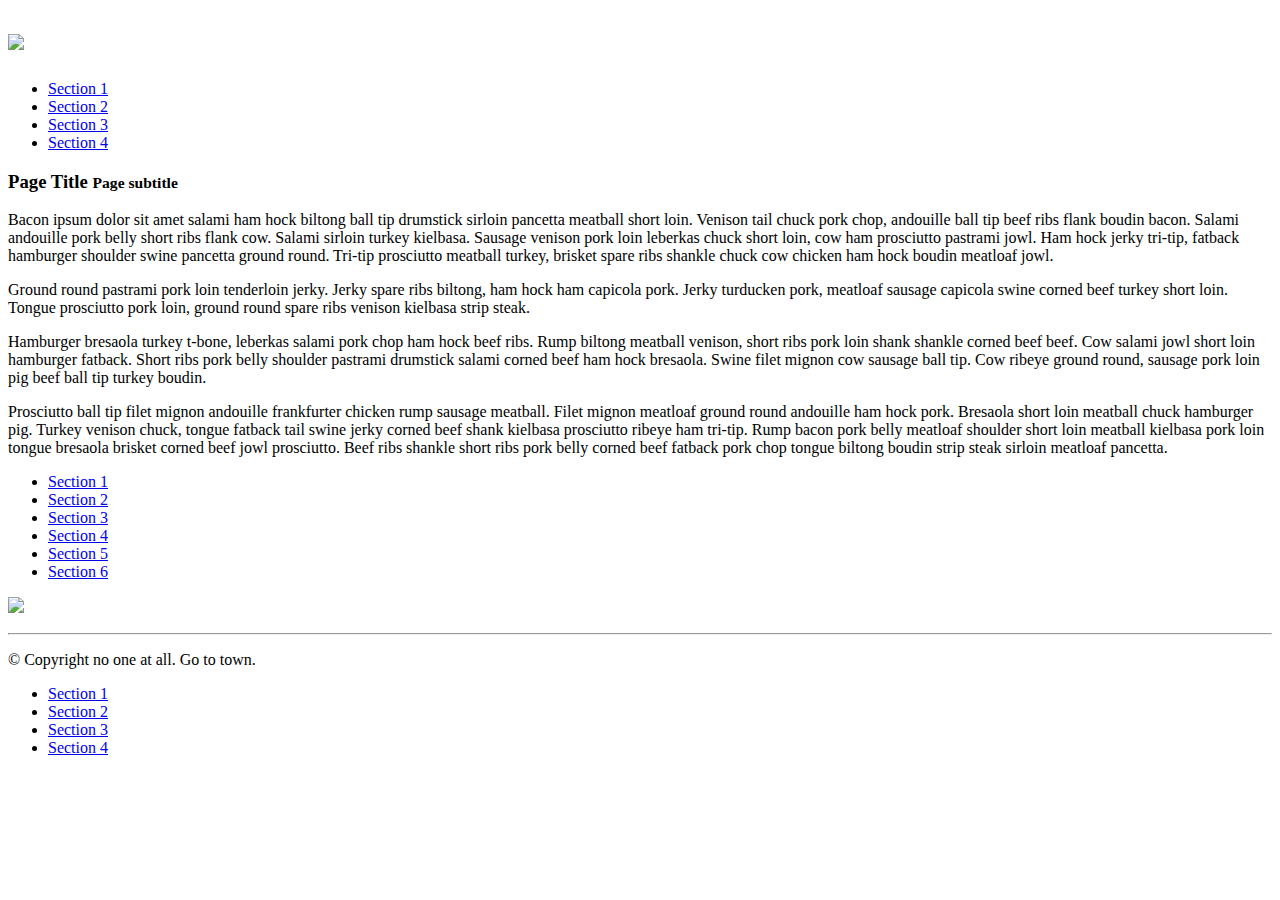
==== index.html @ 87e92727 "first commit" ====
<!Doctype HTML>
<html>
	<head>
		<title>SND Workshop</title>

		<!-- Stylesheets -->
		<link rel="stylesheet" type="text/css" href="https://cdnjs.cloudflare.com/ajax/libs/foundation/5.4.7/css/normalize.min.css">
		<link rel="stylesheet" type="text/css" href="https://cdnjs.cloudflare.com/ajax/libs/foundation/5.4.7/css/foundation.min.css">

		<!--Javascript -->
		<script type="text/javascript" src="https://cdnjs.cloudflare.com/ajax/libs/foundation/5.4.7/js/foundation.min.js"></script>
	</head>
	<body>

  <header class="row">
    <div class="large-3 columns">
      <h1><img src="http://placehold.it/400x100&text=Logo"/></h1>
    </div>
    <nav class="large-9 columns">
      <ul class="inline-list right">
        <li><a href="#">Section 1</a></li>
        <li><a href="#">Section 2</a></li>
        <li><a href="#">Section 3</a></li>
        <li><a href="#">Section 4</a></li>
      </ul>
    </nav>
  </header>
  
  <section class="row">    
    <article class="large-9 push-3 columns">
      <h3>Page Title <small>Page subtitle</small></h3>
      
      <p>Bacon ipsum dolor sit amet salami ham hock biltong ball tip drumstick sirloin pancetta meatball short loin. Venison tail chuck pork chop, andouille ball tip beef ribs flank boudin bacon. Salami andouille pork belly short ribs flank cow. Salami sirloin turkey kielbasa. Sausage venison pork loin leberkas chuck short loin, cow ham prosciutto pastrami jowl. Ham hock jerky tri-tip, fatback hamburger shoulder swine pancetta ground round. Tri-tip prosciutto meatball turkey, brisket spare ribs shankle chuck cow chicken ham hock boudin meatloaf jowl.</p>
 
      <p>Ground round pastrami pork loin tenderloin jerky. Jerky spare ribs biltong, ham hock ham capicola pork. Jerky turducken pork, meatloaf sausage capicola swine corned beef turkey short loin. Tongue prosciutto pork loin, ground round spare ribs venison kielbasa strip steak.</p>
 
      <p>Hamburger bresaola turkey t-bone, leberkas salami pork chop ham hock beef ribs. Rump biltong meatball venison, short ribs pork loin shank shankle corned beef beef. Cow salami jowl short loin hamburger fatback. Short ribs pork belly shoulder pastrami drumstick salami corned beef ham hock bresaola. Swine filet mignon cow sausage ball tip. Cow ribeye ground round, sausage pork loin pig beef ball tip turkey boudin.</p>
 
      <p>Prosciutto ball tip filet mignon andouille frankfurter chicken rump sausage meatball. Filet mignon meatloaf ground round andouille ham hock pork. Bresaola short loin meatball chuck hamburger pig. Turkey venison chuck, tongue fatback tail swine jerky corned beef shank kielbasa prosciutto ribeye ham tri-tip. Rump bacon pork belly meatloaf shoulder short loin meatball kielbasa pork loin tongue bresaola brisket corned beef jowl prosciutto. Beef ribs shankle short ribs pork belly corned beef fatback pork chop tongue biltong boudin strip steak sirloin meatloaf pancetta.</p>  
  	</article>

    <!-- Sidebar Breakout -->
    <aside class="large-3 pull-9 columns">
      <ul class="side-nav">
        <li><a href="#">Section 1</a></li>
        <li><a href="#">Section 2</a></li>
        <li><a href="#">Section 3</a></li>
        <li><a href="#">Section 4</a></li>
        <li><a href="#">Section 5</a></li>
        <li><a href="#">Section 6</a></li>
      </ul>
      <p><img src="http://placehold.it/320x240&text=Ad"/></p> 
  	</aside>
  </section>
    
	  <!-- Footer Starts -->
	  <footer class="row">
	    <div class="large-12 columns">
	      <hr/>
	      <div class="row">
	        <div class="large-6 columns">
	          <p>© Copyright no one at all. Go to town.</p>
	        </div>
	        <div class="large-6 columns">
	          <ul class="inline-list right">
	            <li><a href="#">Section 1</a></li>
	            <li><a href="#">Section 2</a></li>
	            <li><a href="#">Section 3</a></li>
	            <li><a href="#">Section 4</a></li>
	          </ul>
	        </div>
	      </div>
	    </div> 
	  </footer>
	</body>
</html>
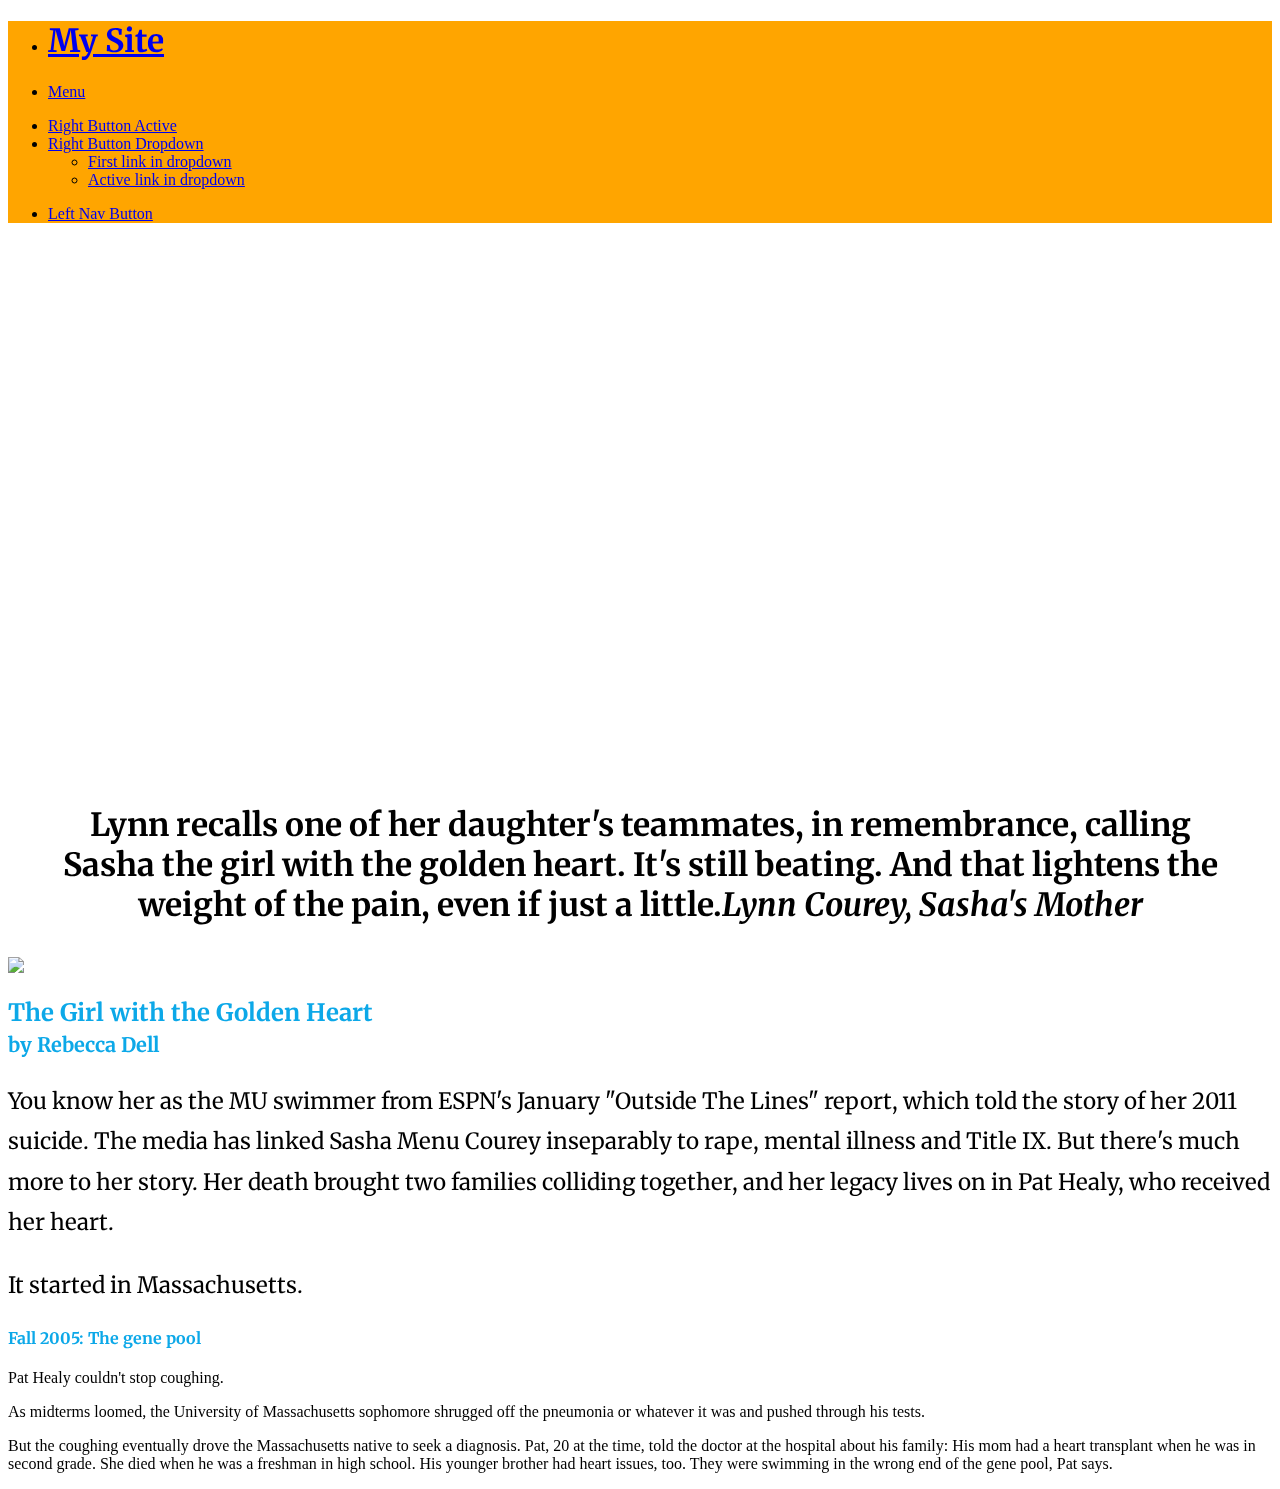
==== commit 1dd7c77d: "fixed meta title" ====
--- a/index.html
+++ b/index.html
@@ -1,76 +1,86 @@
 <!Doctype HTML>
 <html>
 	<head>
-		<title>SND Workshop</title>
+		<title>Sasha's Heart</title>
 
 		<!-- Stylesheets -->
 		<link rel="stylesheet" type="text/css" href="https://cdnjs.cloudflare.com/ajax/libs/foundation/5.4.7/css/normalize.min.css">
 		<link rel="stylesheet" type="text/css" href="https://cdnjs.cloudflare.com/ajax/libs/foundation/5.4.7/css/foundation.min.css">
+    <link rel="stylesheet" type="text/css" href="stylesheets/animate.css">
+    <link href='http://fonts.googleapis.com/css?family=Merriweather:400,400italic,700,700italic' rel='stylesheet' type='text/css'>
+    <link rel="stylesheet" type="text/css" href="stylesheets/foundation-overrides.css">
+
 
 		<!--Javascript -->
-		<script type="text/javascript" src="https://cdnjs.cloudflare.com/ajax/libs/foundation/5.4.7/js/foundation.min.js"></script>
+		<script src="https://ajax.googleapis.com/ajax/libs/jquery/1.11.1/jquery.min.js"></script>
+    <script type="text/javascript" src="https://cdnjs.cloudflare.com/ajax/libs/foundation/5.4.7/js/foundation.min.js"></script>
 	</head>
 	<body>
+<div class="fixed">
+<nav class="top-bar" data-topbar role="navigation">
+  <ul class="title-area">
+    <li class="name">
+      <h1><a href="#">My Site</a></h1>
+    </li>
+     <!-- Remove the class "menu-icon" to get rid of menu icon. Take out "Menu" to just have icon alone -->
+    <li class="toggle-topbar menu-icon"><a href="#"><span>Menu</span></a></li>
+  </ul>
 
-  <header class="row">
-    <div class="large-3 columns">
-      <h1><img src="http://placehold.it/400x100&text=Logo"/></h1>
-    </div>
-    <nav class="large-9 columns">
-      <ul class="inline-list right">
-        <li><a href="#">Section 1</a></li>
-        <li><a href="#">Section 2</a></li>
-        <li><a href="#">Section 3</a></li>
-        <li><a href="#">Section 4</a></li>
-      </ul>
-    </nav>
-  </header>
-  
+  <section class="top-bar-section">
+    <!-- Right Nav Section -->
+    <ul class="right">
+      <li class="active"><a href="#">Right Button Active</a></li>
+      <li class="has-dropdown">
+        <a href="#">Right Button Dropdown</a>
+        <ul class="dropdown">
+          <li><a href="#">First link in dropdown</a></li>
+          <li class="active"><a href="#">Active link in dropdown</a></li>
+        </ul>
+      </li>
+    </ul>
+
+    <!-- Left Nav Section -->
+    <ul class="left">
+      <li class="left-button"><a href="#">Left Nav Button</a></li>
+    </ul>
+  </section>
+</nav>
+  </div>
+<div class="leadphoto animated fadeIn">
+
+
+</div>
+
+<div class="fixed-margin-top whiteout">
   <section class="row">    
-    <article class="large-9 push-3 columns">
-      <h3>Page Title <small>Page subtitle</small></h3>
+    <blockquote class="large-10 large-centered columns animated fadeInUp">Lynn recalls one of her daughter's teammates, in remembrance, calling Sasha the girl with the golden heart. It's still beating. And that lightens the weight of the pain, even if just a little.<cite>Lynn Courey, Sasha's Mother</cite></blockquote> 
+
+    <article class="large-9 large-centered columns">
+          <img style="width: 100%" src="http://www.voxmagazine.com/wp-content/uploads/2014/09/blueagain.png">
+
+
+      <h2>The Girl with the Golden Heart <br><small>by Rebecca Dell</small></h2>
       
-      <p>Bacon ipsum dolor sit amet salami ham hock biltong ball tip drumstick sirloin pancetta meatball short loin. Venison tail chuck pork chop, andouille ball tip beef ribs flank boudin bacon. Salami andouille pork belly short ribs flank cow. Salami sirloin turkey kielbasa. Sausage venison pork loin leberkas chuck short loin, cow ham prosciutto pastrami jowl. Ham hock jerky tri-tip, fatback hamburger shoulder swine pancetta ground round. Tri-tip prosciutto meatball turkey, brisket spare ribs shankle chuck cow chicken ham hock boudin meatloaf jowl.</p>
- 
-      <p>Ground round pastrami pork loin tenderloin jerky. Jerky spare ribs biltong, ham hock ham capicola pork. Jerky turducken pork, meatloaf sausage capicola swine corned beef turkey short loin. Tongue prosciutto pork loin, ground round spare ribs venison kielbasa strip steak.</p>
- 
-      <p>Hamburger bresaola turkey t-bone, leberkas salami pork chop ham hock beef ribs. Rump biltong meatball venison, short ribs pork loin shank shankle corned beef beef. Cow salami jowl short loin hamburger fatback. Short ribs pork belly shoulder pastrami drumstick salami corned beef ham hock bresaola. Swine filet mignon cow sausage ball tip. Cow ribeye ground round, sausage pork loin pig beef ball tip turkey boudin.</p>
- 
-      <p>Prosciutto ball tip filet mignon andouille frankfurter chicken rump sausage meatball. Filet mignon meatloaf ground round andouille ham hock pork. Bresaola short loin meatball chuck hamburger pig. Turkey venison chuck, tongue fatback tail swine jerky corned beef shank kielbasa prosciutto ribeye ham tri-tip. Rump bacon pork belly meatloaf shoulder short loin meatball kielbasa pork loin tongue bresaola brisket corned beef jowl prosciutto. Beef ribs shankle short ribs pork belly corned beef fatback pork chop tongue biltong boudin strip steak sirloin meatloaf pancetta.</p>  
+      <p class="intro">You know her as the MU swimmer from ESPN's January "Outside The Lines" report, which told the story of her 2011 suicide. The media has linked Sasha Menu Courey inseparably to rape, mental illness and Title IX. But there's much more to her story. Her death brought two families colliding together, and her legacy lives on in Pat Healy, who received her heart.</p>
+
+		<p class="intro">It started in Massachusetts.</p>
+
+		<h4>Fall 2005: The gene pool</h4>
+		<p>Pat Healy couldn't stop coughing.</p>
+
+		<p>As midterms loomed, the University of Massachusetts sophomore shrugged off the pneumonia or whatever it was and pushed through his tests.</p>
+
+		<p>But the coughing eventually drove the Massachusetts native to seek a diagnosis. Pat, 20 at the time, told the doctor at the hospital about his family: His mom had a heart transplant when he was in second grade. She died when he was a freshman in high school. His younger brother had heart issues, too. They were swimming in the wrong end of the gene pool, Pat says.</p>  
   	</article>
+  </section>
+</div>
 
-    <!-- Sidebar Breakout -->
-    <aside class="large-3 pull-9 columns">
-      <ul class="side-nav">
-        <li><a href="#">Section 1</a></li>
-        <li><a href="#">Section 2</a></li>
-        <li><a href="#">Section 3</a></li>
-        <li><a href="#">Section 4</a></li>
-        <li><a href="#">Section 5</a></li>
-        <li><a href="#">Section 6</a></li>
-      </ul>
-      <p><img src="http://placehold.it/320x240&text=Ad"/></p> 
-  	</aside>
-  </section>
-    
-	  <!-- Footer Starts -->
-	  <footer class="row">
-	    <div class="large-12 columns">
-	      <hr/>
-	      <div class="row">
-	        <div class="large-6 columns">
-	          <p>© Copyright no one at all. Go to town.</p>
-	        </div>
-	        <div class="large-6 columns">
-	          <ul class="inline-list right">
-	            <li><a href="#">Section 1</a></li>
-	            <li><a href="#">Section 2</a></li>
-	            <li><a href="#">Section 3</a></li>
-	            <li><a href="#">Section 4</a></li>
-	          </ul>
-	        </div>
-	      </div>
-	    </div> 
-	  </footer>
+
+    <!-- Load JS -->
+    <script>
+      $(document).foundation();
+    </script>
+
+
 	</body>
 </html>